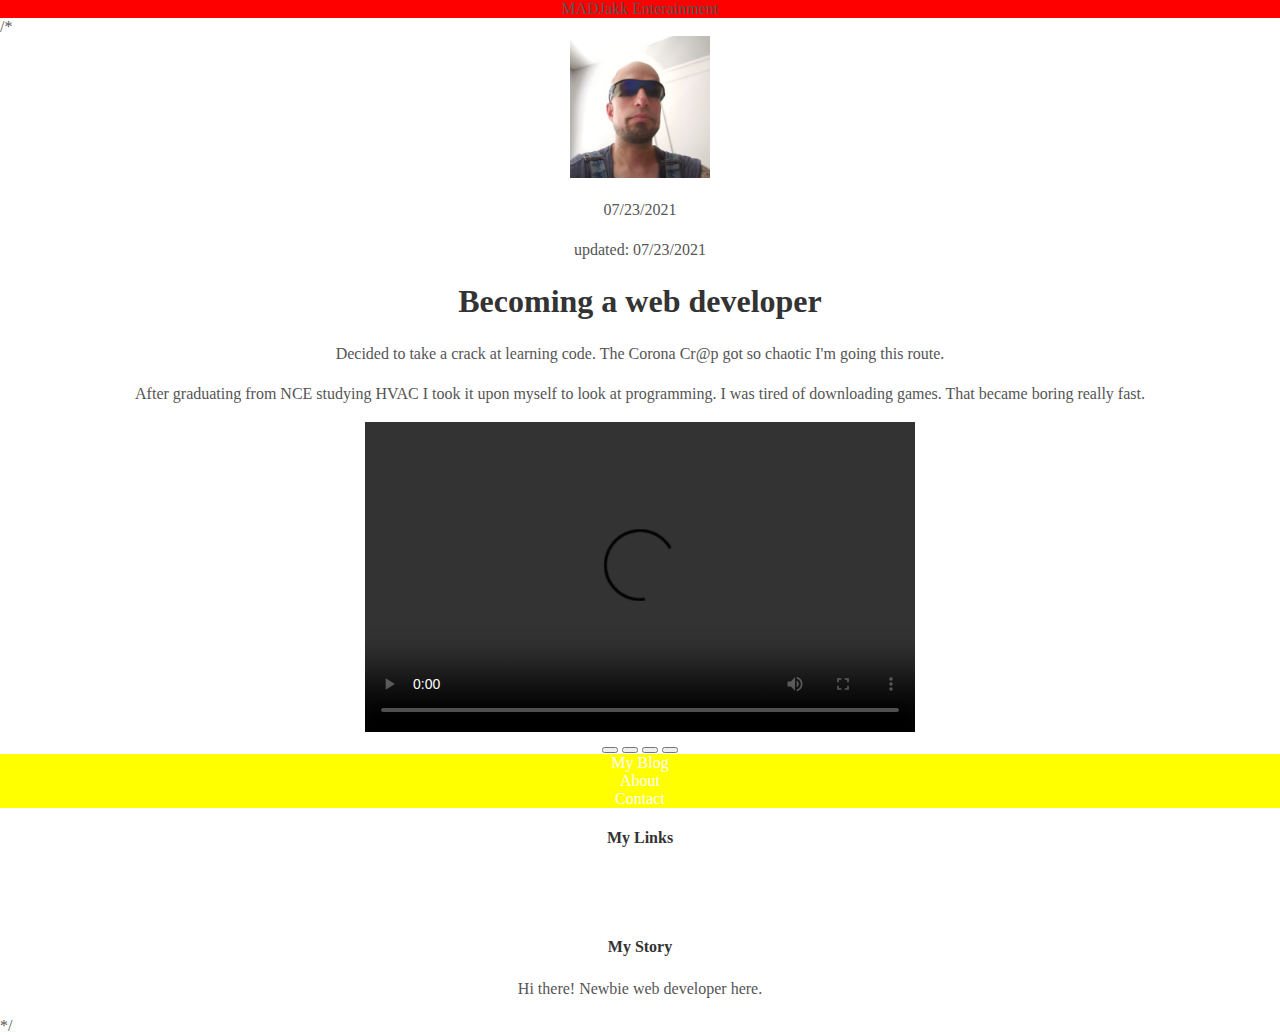
==== index.html @ ce480114 "Update index.html" ====
<!DOCTYPE html>
<html lang="en">
<head>
  
  <title>My Blog</title>
  <meta name="viewport" content="width=device-width, initial-scale=1.0">
    <style>
      * {
          box-sizing: border-box;
    }

      .row::after {
        content: "";
        clear: both;
        display: table;
      }

      [class*="col-"] {
        float: left;
        padding: 15px;
      }

      html {
        font-family: "Lucas Sans", sans-serf;
      }

      .header {
        background-color: #ED2939;
        color: #ffffff;
        padding: 15px;
      }

      .menu ul {
        list-style-type: none;
        margin: 0;
        padding: 0;
      }

      .menu li {
        padding: 8px;
        margin-botton: 7px;
        background-color: #33b5e5;
        color: #ffffff;
        box-shadow: 0 1px 3px rgba(0,0,0,0.12), 0
        1px 2px rgba(0,0,0, 0.24);
      }

      menu li: hover {
        background-color: #0099cc;
      }

      .aside {
        background-color: #33b5e5;
        padding; 15px;
        color: #ffffff;
        text-align: center;
        font-size; 14px;
        box-shadow: 0 1px 3px rgba(0,0,0,0.12),
          0 1px 2px rgba(0,0,0,0.24);
      }

      
  </style>
/*<link rel="stylesheet" href="style.css">

</head>

  <body>
    
<!-- header section -->
  
    <header>MADJakk Enterainment</header>
             
    <section>
        <nav>
          
          <div>
         <a href="index.html">My Blog</a>
          </div>
          
          <div>
            <a href="about.html">About</a>
          </div>
              <div>
                <a href="contact.html">Contact</a>
          </div>
          
        </nav>
    </section>
        
<!-- content -->
    
    
   <main>
     
     
          <img src="Github Pic Update.jpg" class="Joe"
            width="140" height="142">
              
         
      <section>
            <p>07/23/2021</p>
              <p>updated: 07/23/2021</p>
                <h1>Becoming a web developer</h1>
     </section>
     
     
     <section>
            <p>Decided to take a crack at learning code.  The Corona Cr@p got so chaotic I'm going this route.</p>
               <p>After graduating from NCE studying HVAC I took it upon myself to look at programming.
            I was tired of downloading games.
            That became boring really fast.</p>
     </section>
          
     <div class="player">
    <video controls="controls" width="550" height="310">
      <source src="Got Wheels.mp4" type="video/mp4">
            
      <!-- fallback content here -->
    </video>
     </div>
     
     <div>
      <button class="play" data-icon="P" aria-label="play pause toggle"></button>
      <button class="stop" data-icon="S" aria-label="stop"></button>
      <button class="rwd" data-icon="B" aria-label="rewind"></button>
      <button class="fwd" data-icon="F" aria-label="fast forward"></button>
     </div>
              </main>
              
      
 
        
<!-- footer Is Crap Margin Needs Fixing -->
     
     <footer>
   
       <section>
      <h4>My Links</h4>
      <p>
        <a href="https://www.youtube.com/channel/UCU_VPRsx6U7FA8558n5A8dQ/videos">YouTube</a>
        <br>
        <a href="https://teespring.com/stores/joes-tease?fbclid=IwAR1REQYvT5Mhc2p0lGqxL_bbcAo56TfJp027-cXLLQF0vOtiGp65K1l9oh4">Joe's Tease</a>
        <p>
   

   
      <h4>My Story</h4>
      <p>Hi there! Newbie web developer here.</p>
       </section>
         
         </footer>

<script src="custom-player.js"></script>*/
       
</body>
    </html>
---- style.css ----
body {
  color: #555;
  margin: 0;
  font size: 2.5em;
  display: grid;
  grid-template-columns: auto;
  grid-template-rows: 50px 50px 50px 50;
  grid-template-areas: "head" "nav" "main" "foot";
}

header, nav, main, footer {
  text-align: center;
}

header {
  grid-area: head;
  background: #FF0000;
}

nav {
  grid-area: nav;
  background: #FFFF00;
}

main {
  grid-area: main;
  background: #FFFFFF;
}

footer {
 
}

li {
  float: right;
  display: inline;
}

a {
  display: inline;
  padding: 8px;
  background-color: inherit;
}

a {
  color: white;
  text-decoration: none;
}

a:hover {
  color: #F6A623;
}

h1, h2, h3, h4 {
  color: #333;
}

p {
  line-height: 1.5;
}

/*
.controls {
  visibility: hidden;
  opacity: 0.5;
  width: 400px;
  border-radius: 10px;
  position: absolute;
  bottom: 20px;
  left: 50%;
  margin-left: -200px;
  background-color: black;
  box-shadow: 3px 3px 5px black;
  transition: 1s all;
  display: flex;
}

button, .controls {
  background: linear-gradient(to bottom,#222,#666);
}

.player:hover .controls, player:focus .controls {
  opacity: 1;
}

button:before {
  font-family: HeydingsControlsRegular;
  font-size: 20px;
  position: relative;
  content: attr(data-icon);
  color: #aaa;
  text-shadow: 1px 1px 0px black;
}

.play:before {
  font-size: 22px;
}


button, .timer {
  height: 38px;
  line-height: 19px;
  box-shadow: inset 0 -5px 25px rgba(0,0,0,0.3);
  border-right: 1px solid #333;
}

button {
  position: relative;
  border: 0;
  flex: 1;
  outline: none;
}

.play {
  border-radius: 10px 0 0 10px;
}

.fwd {
  border-radius: 0 10px 10px 0;
}

.timer {
  line-height: 38px;
  font-size: 10px;
  font-family: monospace;
  text-shadow: 1px 1px 0px black;
  color: white;
  flex: 5;
  position: relative;
}

.timer div {
  position: absolute;
  background-color: rgba(255,255,255,0.2);
  left: 0;
  top: 0;
  width: 0;
  height: 38px;
  z-index: 2;
}

.timer span {
  position: absolute;
  z-index: 3;
  left: 19px;
}

button:hover,button:focus {
  box-shadow: inset 1px 1px 2px black;
}

button:active {
  box-shadow: inset 3px 3px 2px black;
}

.active:before {
  color: red;
}
*/
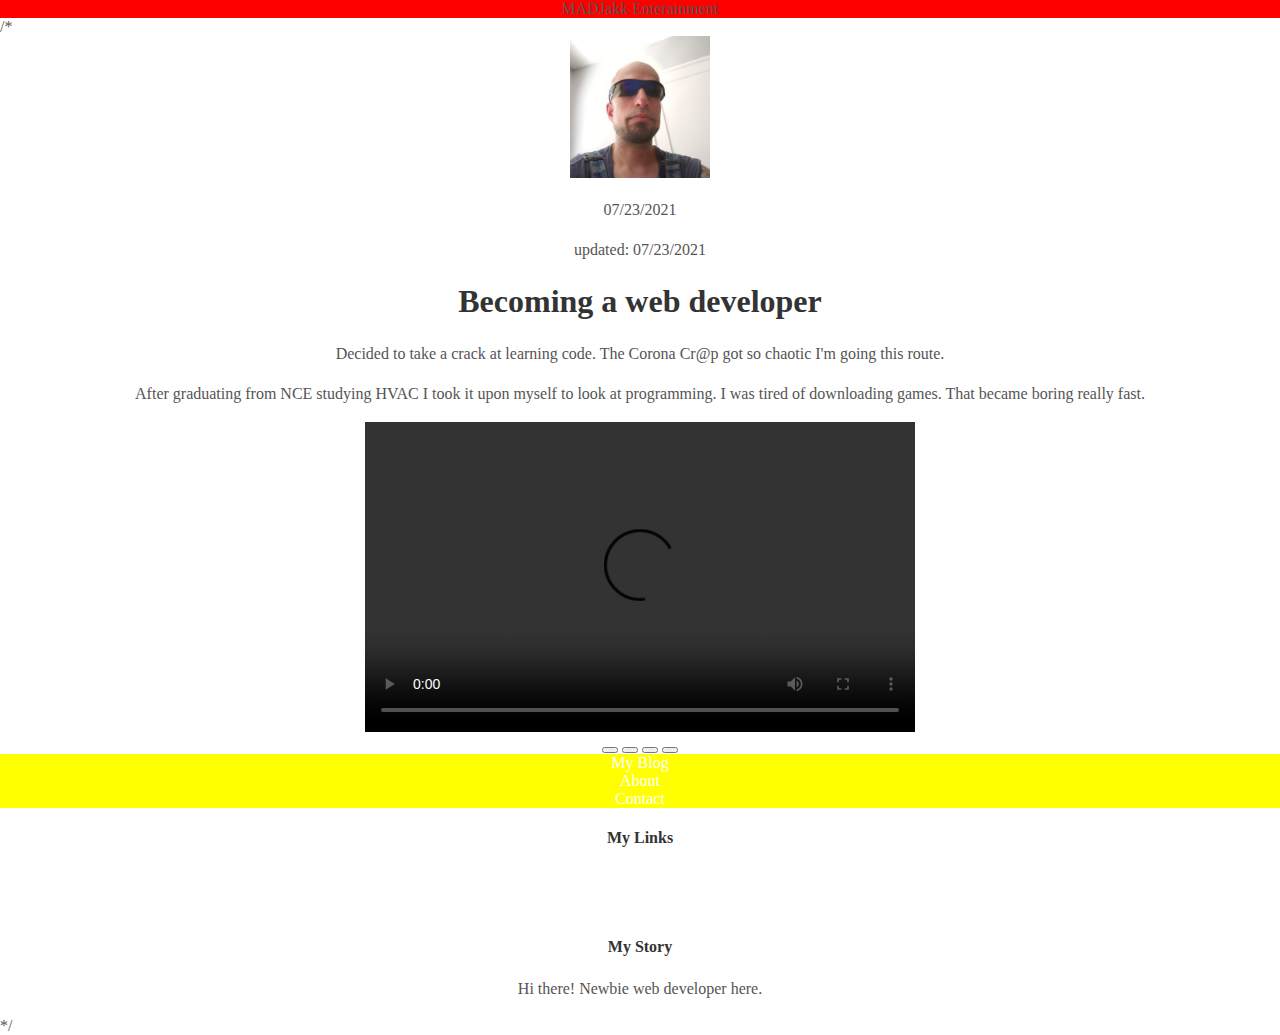
==== commit 9211d6c4: "Update index.html" ====
--- a/index.html
+++ b/index.html
@@ -59,7 +59,39 @@
           0 1px 2px rgba(0,0,0,0.24);
       }
 
-      
+      .footer {
+        background-color: #0099cc;
+        color: #ffffff;
+        text-align: center;
+        font-size: 12px;
+        padding: 15px;
+      }
+
+      /* For mobile phones */
+      [class*=col-"] {
+        width: 100%;
+      }
+
+      @media only screen and (min-width: 600px)
+      {
+        /* For tablets */
+        .col-s-1 {width: 8.33%}
+        .col-s-2 {width: 16.66%}
+        .col-s-3 {width: 25%}
+        .col-s-4 {width: 33.33%}
+        .col-s-5 {width: 41.66%}
+        .col-s-6 {width: 50%}
+        .col-s-7 {width: 58.33%}
+        .col-s-8 {width: 66.66%}
+        .col-s-9 {width: 75%}
+        .col-s-10 {width: 83.33%}
+        .col-s-11 {width: 91.66%}
+        .col-s-12 {width: 100%}
+      }
+
+      @media only screen and (min-width: 600px)
+      {
+        
   </style>
 /*<link rel="stylesheet" href="style.css">
 
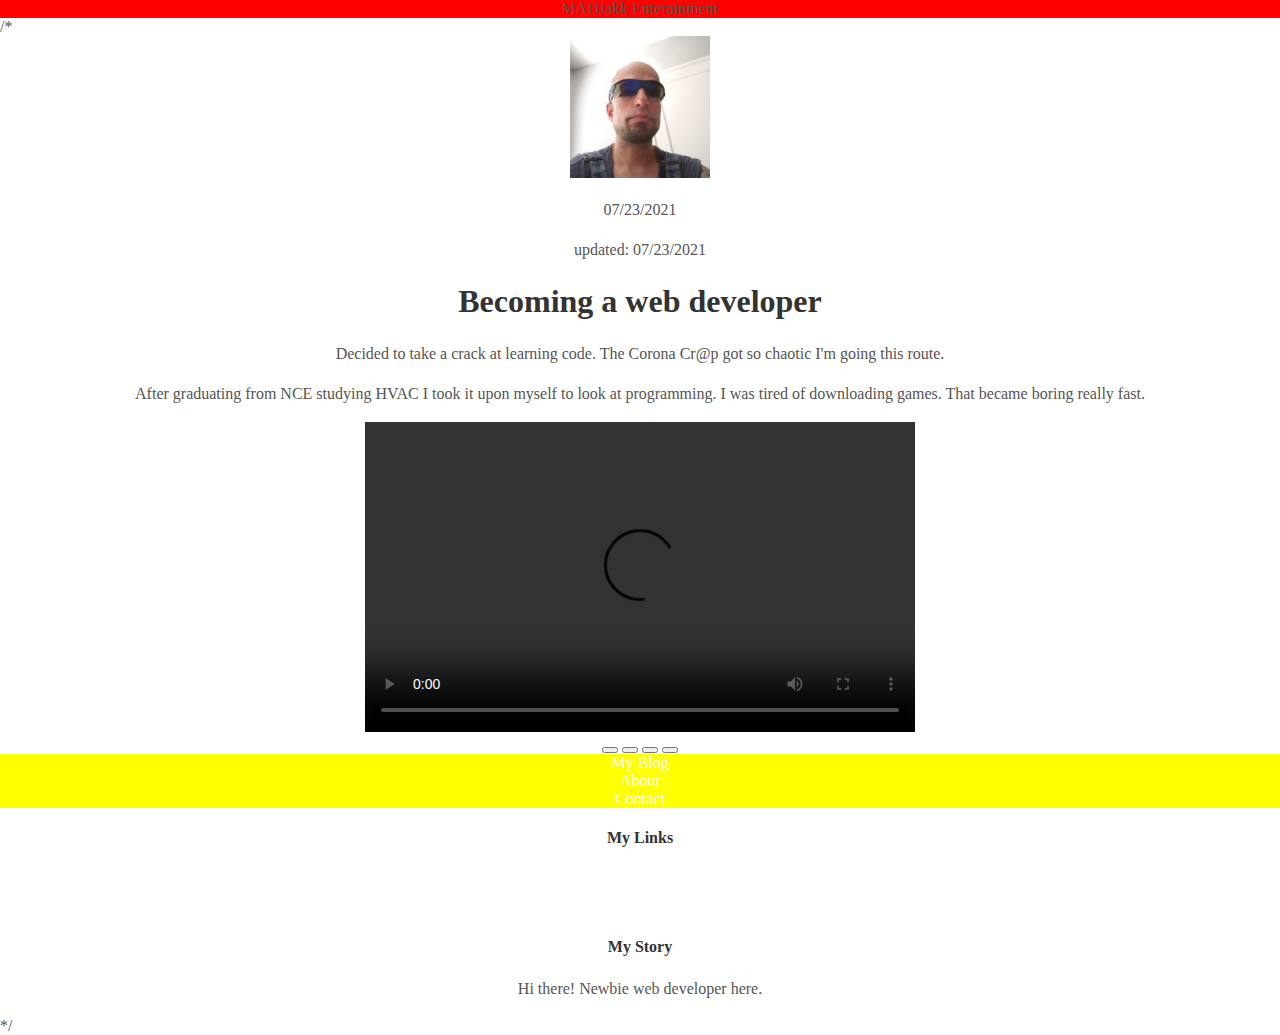
==== commit 67bb4467: "Update index.html" ====
--- a/index.html
+++ b/index.html
@@ -89,9 +89,22 @@
         .col-s-12 {width: 100%}
       }
 
-      @media only screen and (min-width: 600px)
+      @media only screen and (min-width: 700px)
       {
-        
+        /*For desktop */
+        .col-s-1 {width: 8.33%}
+        .col-s-2 {width: 16.66%}
+        .col-s-3 {width: 25%}
+        .col-s-4 {width: 33.33%}
+        .col-s-5 {width: 41.66%}
+        .col-s-6 {width: 50%}
+        .col-s-7 {width: 58.33%}
+        .col-s-8 {width: 66.66%}
+        .col-s-9 {width: 75%}
+        .col-s-10 {width: 83.33%}
+        .col-s-11 {width: 91.66%}
+        .col-s-12 {width: 100%}
+      }
   </style>
 /*<link rel="stylesheet" href="style.css">
 
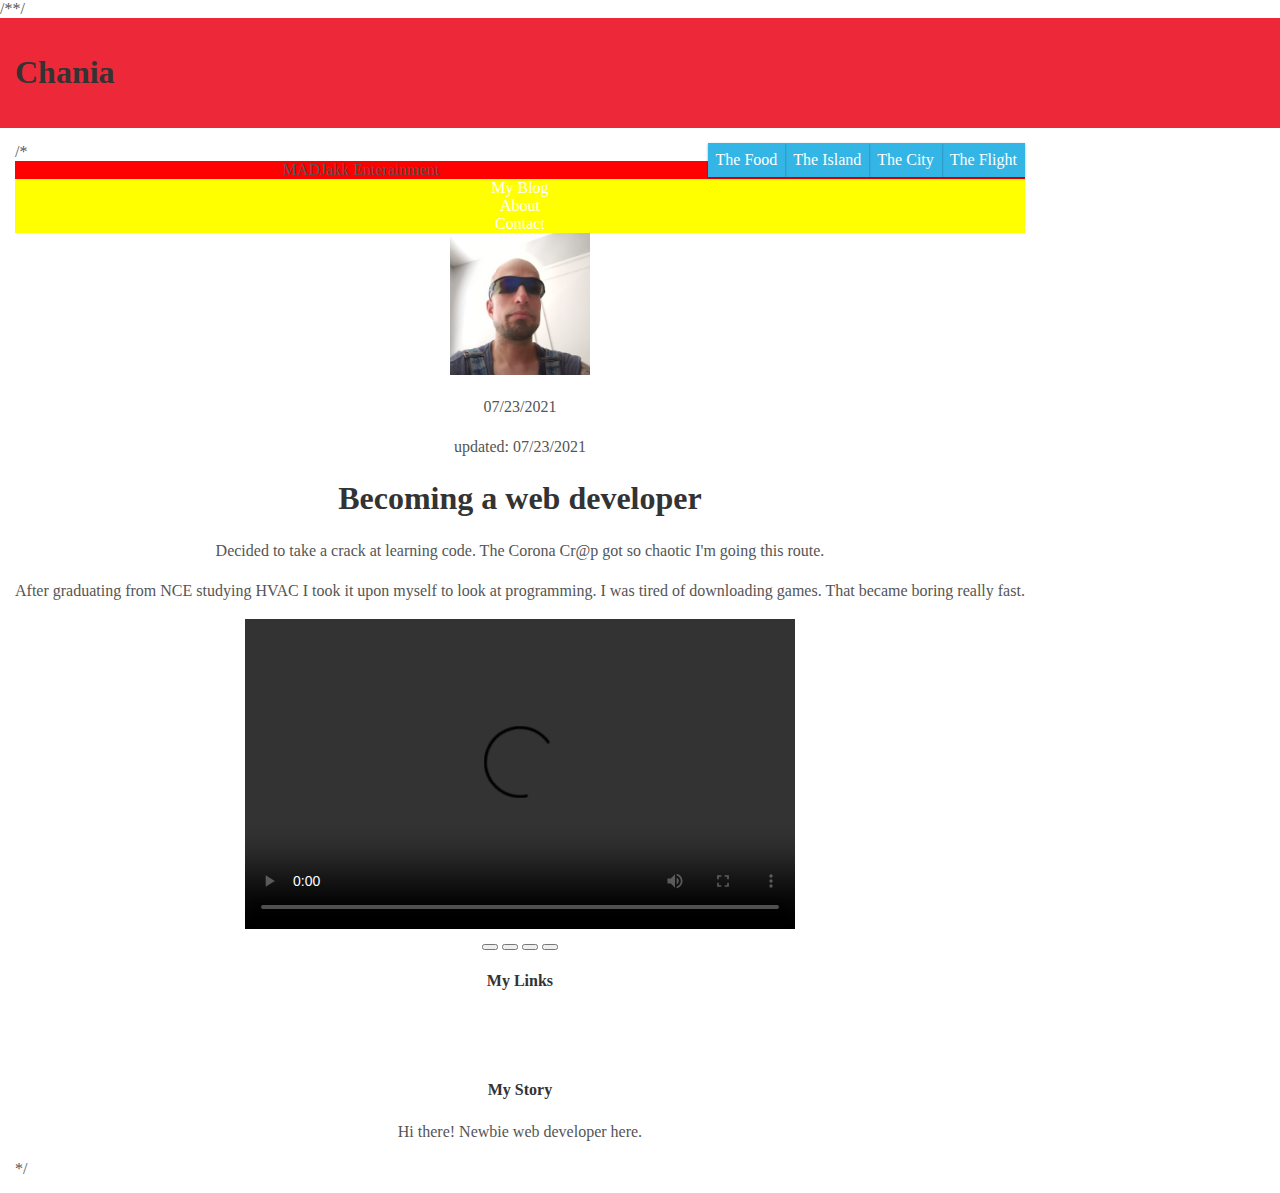
==== commit 4dba8e82: "Update index.html" ====
--- a/index.html
+++ b/index.html
@@ -2,7 +2,7 @@
 <html lang="en">
 <head>
   
-  <title>My Blog</title>
+  /*<title>My Blog</title>*/
   <meta name="viewport" content="width=device-width, initial-scale=1.0">
     <style>
       * {
@@ -106,6 +106,23 @@
         .col-s-12 {width: 100%}
       }
   </style>
+</head>
+  <body>
+    
+    <div class="header">
+      <h1>Chania</h1>
+        </div>
+
+      <div class="row">
+        <div class="col-3 col-s-3 menu">
+          <ul>
+            <li>The Flight</li>
+            <li>The City</li>
+            <li>The Island</li>
+            <li>The Food</li>
+          </ul>
+
+            
 /*<link rel="stylesheet" href="style.css">
 
 </head>
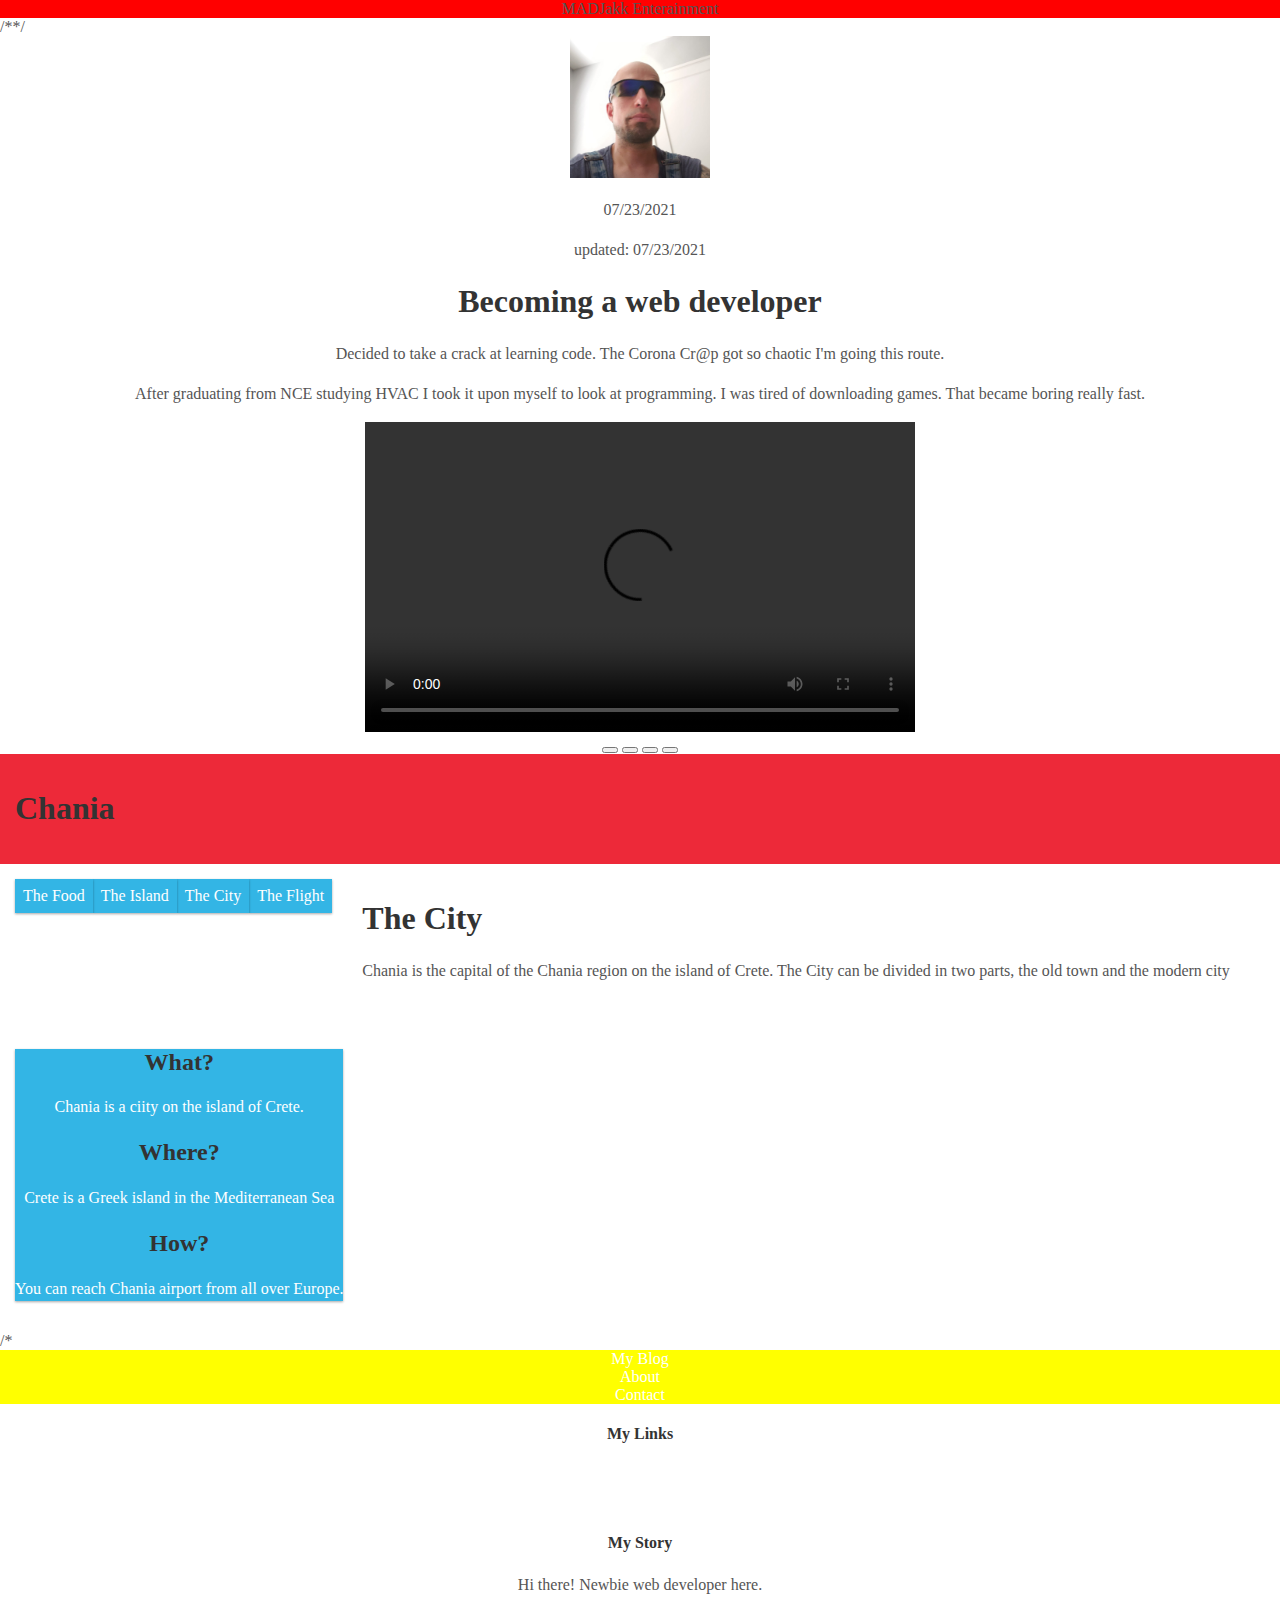
==== commit b36d4da7: "Update index.html" ====
--- a/index.html
+++ b/index.html
@@ -121,8 +121,27 @@
             <li>The Island</li>
             <li>The Food</li>
           </ul>
-
-            
+        </div>
+
+        <div class="col-6 col-s-9">
+          <h1>The City</h1>
+          <p>Chania is the capital of the Chania region on the island of Crete. The City can be divided in two parts, the old town and the modern city
+          </p>
+        </div>
+
+          <div class="col-3 col-s-12">
+            <div class="aside">
+              <h2>What?</h2>
+                <p>Chania is a ciity on the island of Crete.</p>
+                  <h2>Where?</h2>
+                    <p>Crete is a Greek island in the Mediterranean Sea</p>
+                      <h2>How?</h2>
+                        <p>You can reach Chania airport from all over Europe.</p>
+            </div>
+          </div>
+        </div>
+
+    
 /*<link rel="stylesheet" href="style.css">
 
 </head>
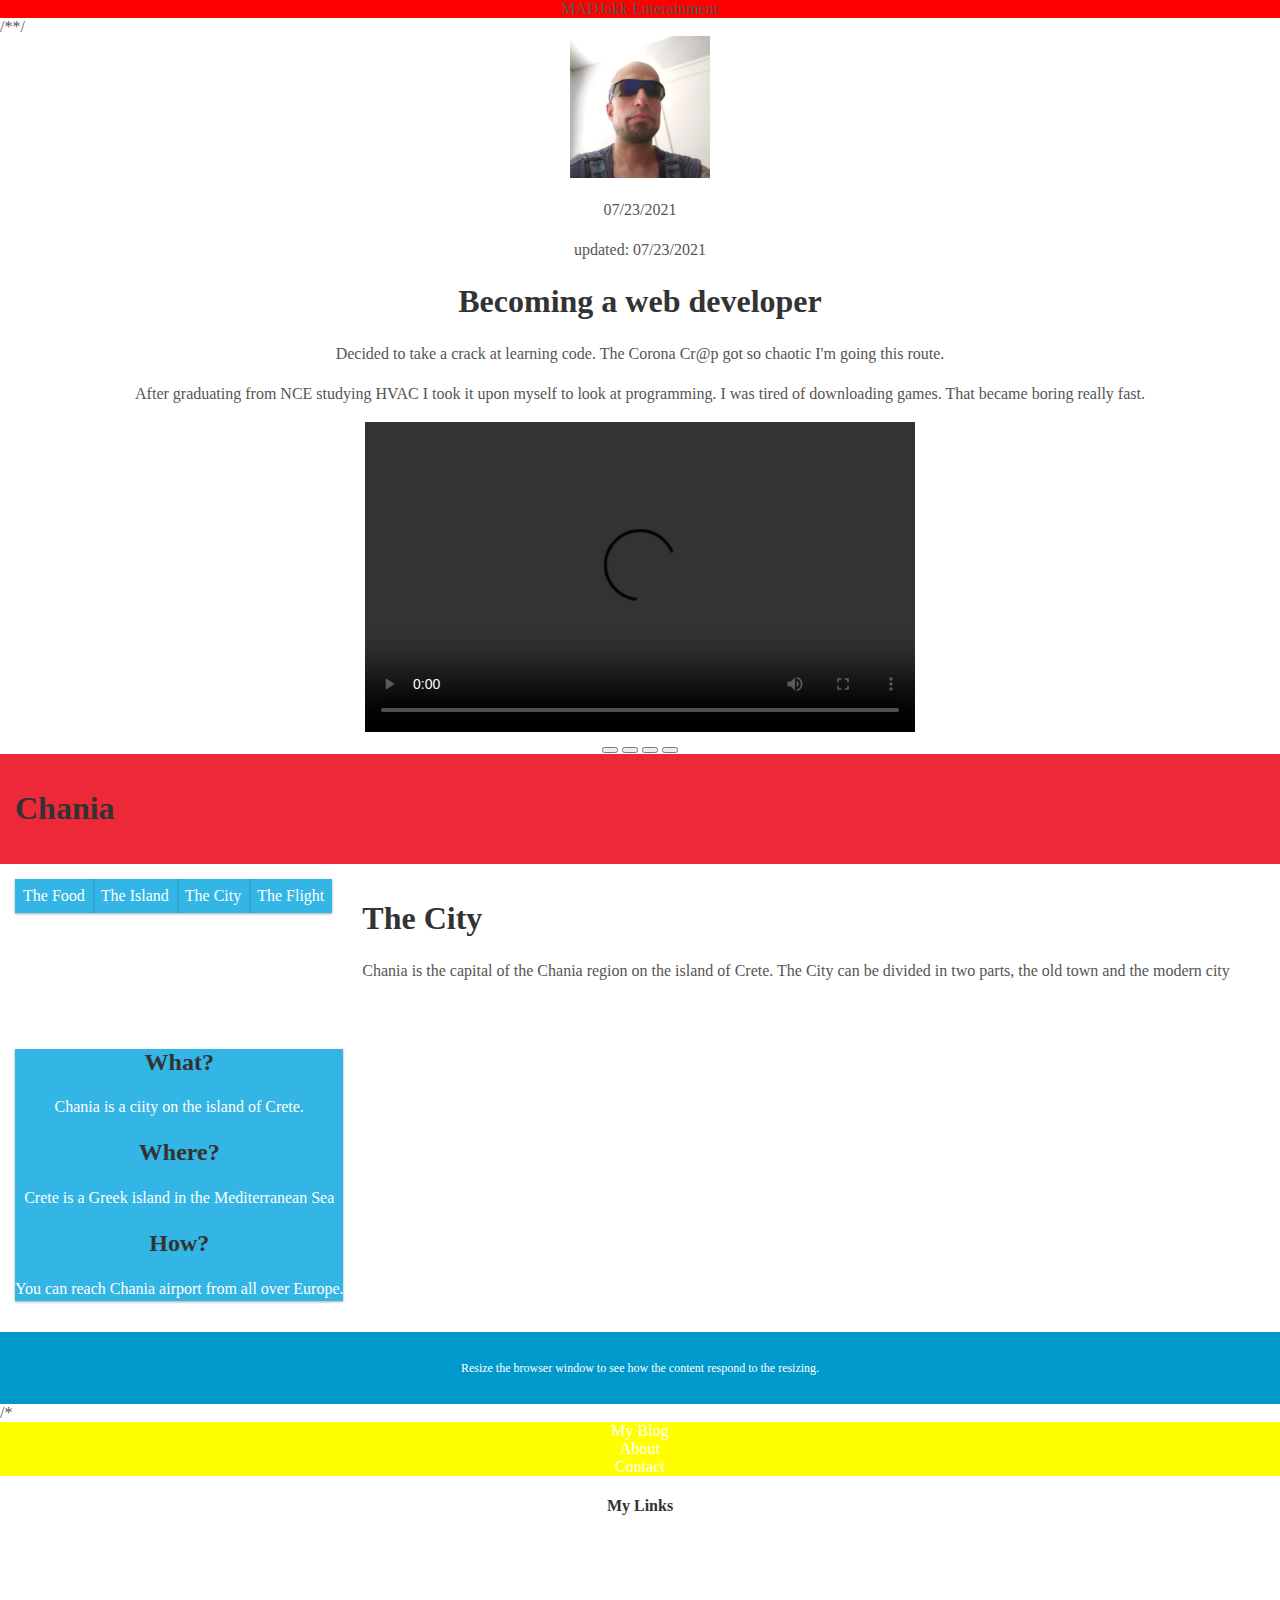
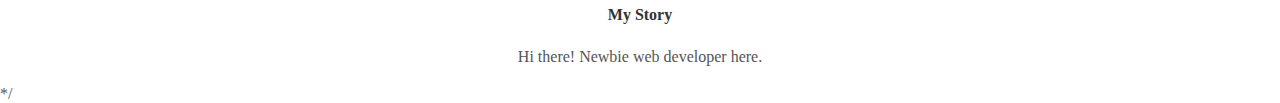
==== commit 0a13fb5e: "Update index.html" ====
--- a/index.html
+++ b/index.html
@@ -141,6 +141,10 @@
           </div>
         </div>
 
+    <div class="footer">
+      <p>Resize the browser window to see how the content respond to the resizing.
+      </p>
+    </div>
     
 /*<link rel="stylesheet" href="style.css">
 
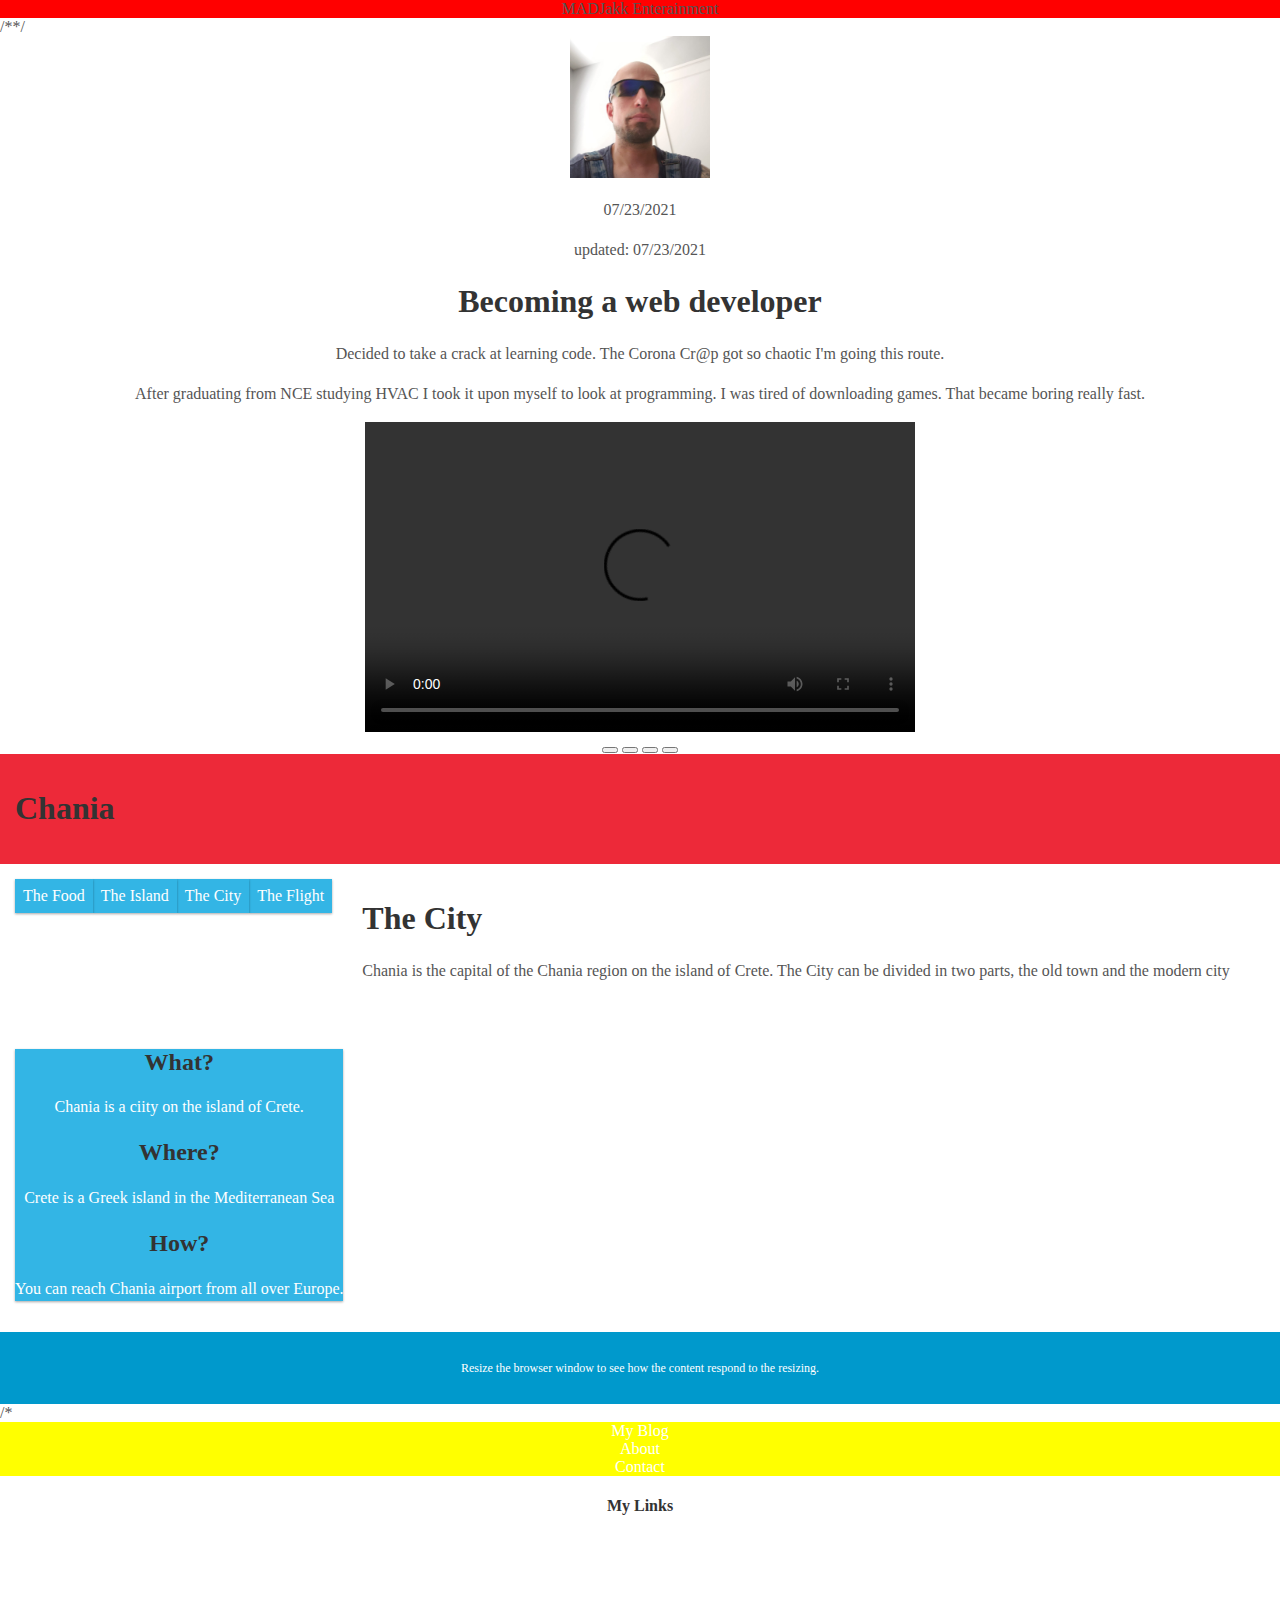
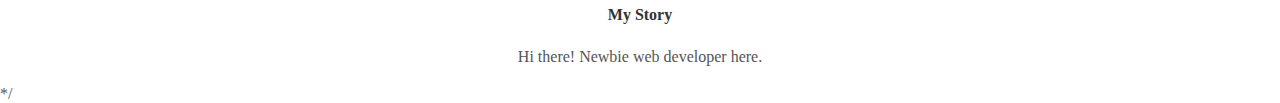
==== commit 2878299c: "Update index.html" ====
--- a/index.html
+++ b/index.html
@@ -1,5 +1,5 @@
 <!DOCTYPE html>
-<html lang="en">
+<html>
 <head>
   
   /*<title>My Blog</title>*/
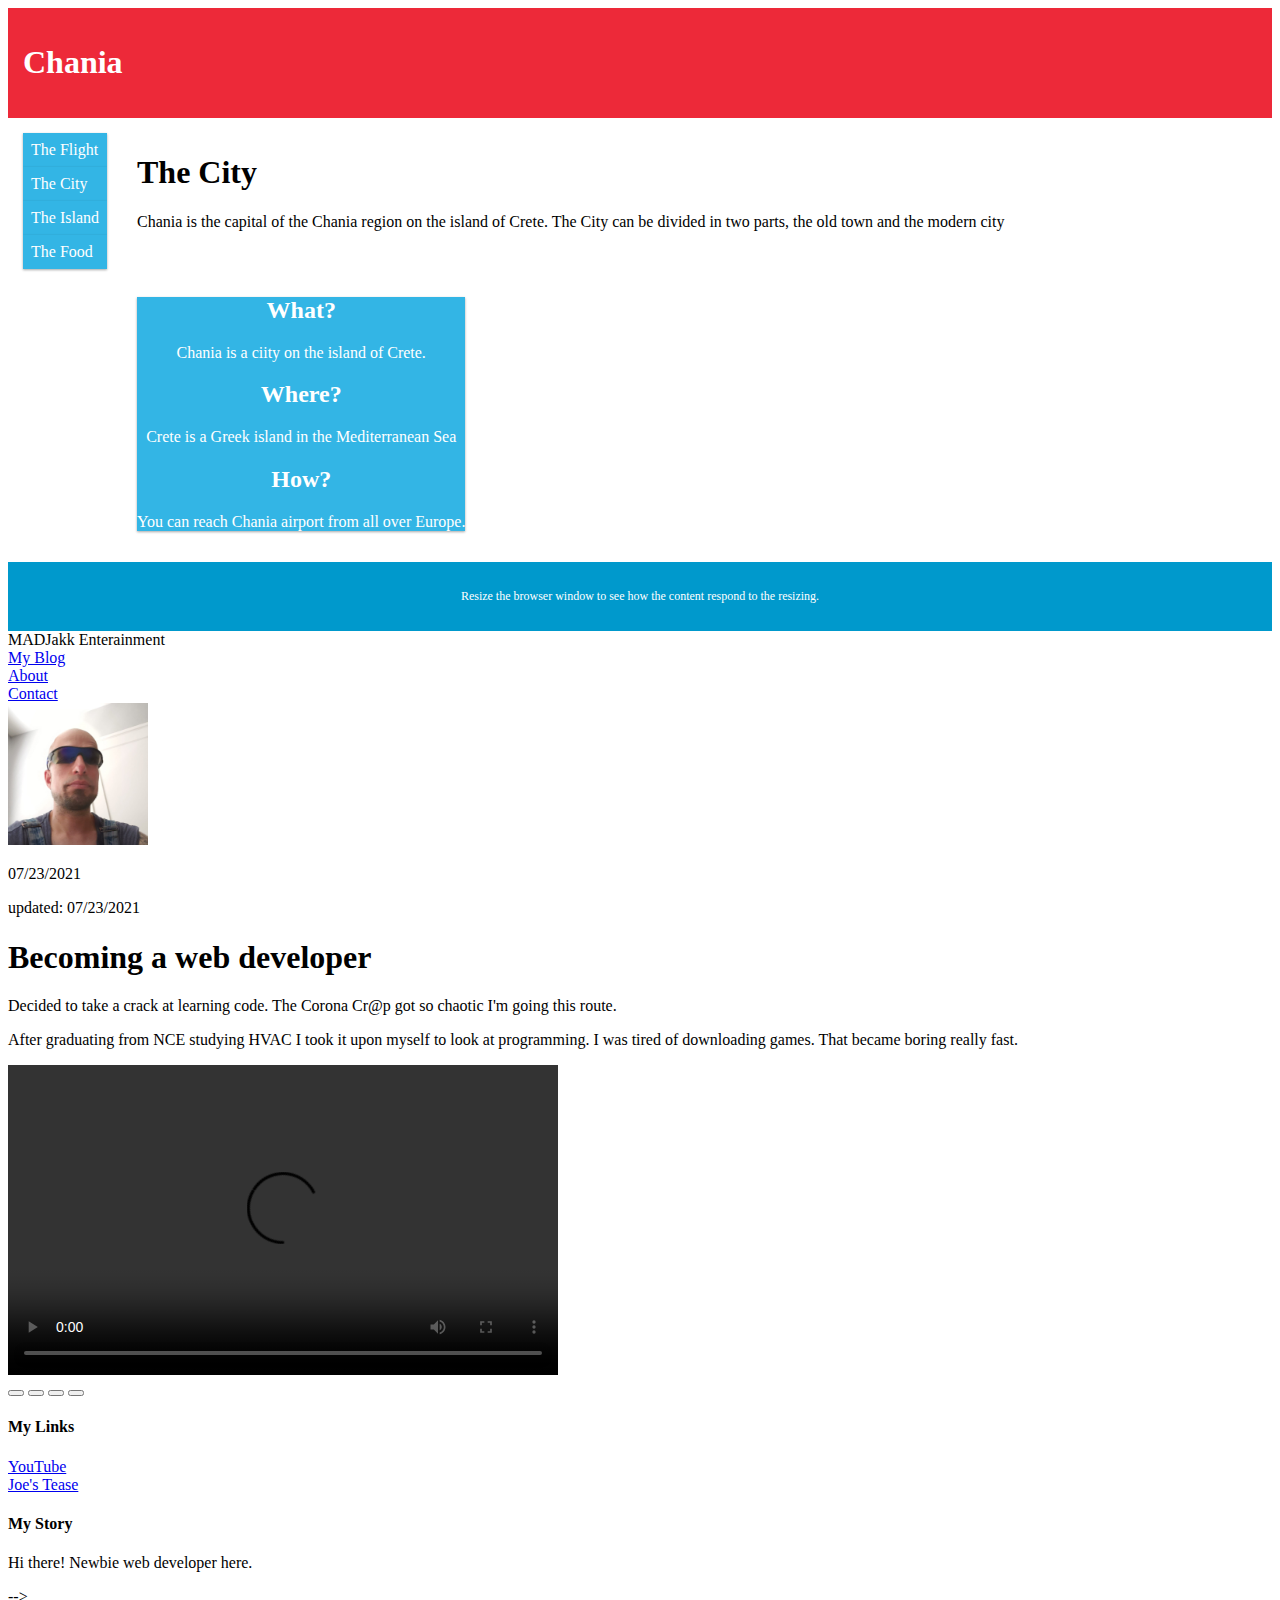
==== commit 8a3ae9d2: "Update index.html" ====
--- a/index.html
+++ b/index.html
@@ -2,7 +2,7 @@
 <html>
 <head>
   
-  /*<title>My Blog</title>*/
+  <!-- <title>My Blog</title> -->
   <meta name="viewport" content="width=device-width, initial-scale=1.0">
     <style>
       * {
@@ -146,7 +146,7 @@
       </p>
     </div>
     
-/*<link rel="stylesheet" href="style.css">
+<!-- <link rel="stylesheet" href="style.css">
 
 </head>
 
@@ -236,7 +236,7 @@
          
          </footer>
 
-<script src="custom-player.js"></script>*/
+<script src="custom-player.js"></script> -->
        
 </body>
     </html>
--- a/style.css
+++ b/style.css
@@ -1,5 +1,5 @@
 
-body {
+/*body {
   color: #555;
   margin: 0;
   font size: 2.5em;
@@ -58,7 +58,7 @@
 
 p {
   line-height: 1.5;
-}
+} */
 
 /*
 .controls {
